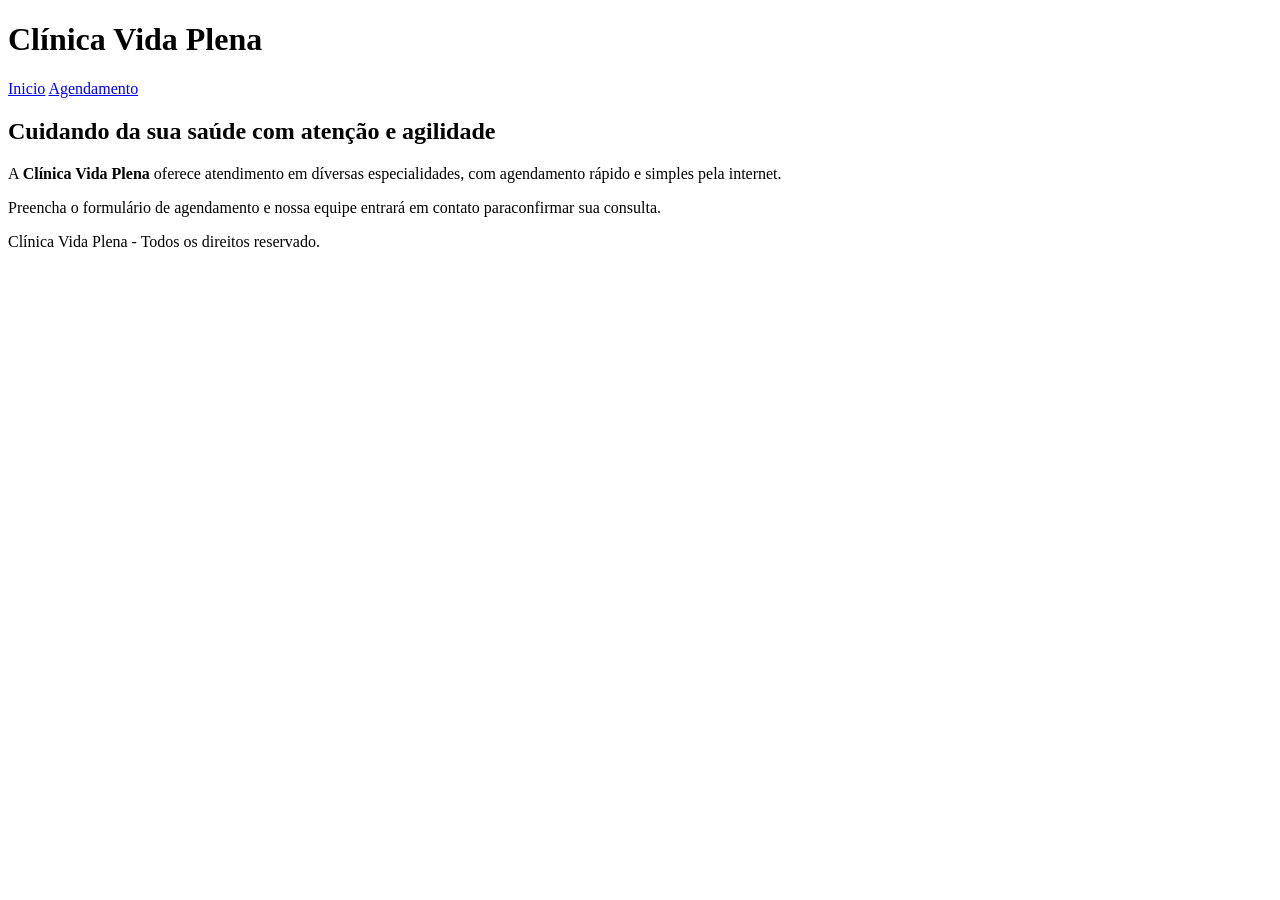
==== index.html @ 5687b5c4 "Importa o projeto Clínica Vida Plena do Roteiro da SA06" ====
<!DOCTYPE html>
<html lang="pt-BR">
<head>
    <meta charset="UTF-8">
    <meta name="viewport" content="width=device-width, initial-scale=1.0">
    <title>Clínica Vida Plena</title>
</head>
<body>
    <header>
        <h1>Clínica Vida Plena</h1>
        <nav>
            <a href="index.html">Inicio</a>
            <a href="agendamento">Agendamento</a>
        </nav>
    </header>
    <main>
        <h2>Cuidando da sua saúde com atenção e agilidade</h2>
        <p>
            A <strong>Clínica Vida Plena</strong> oferece
            atendimento em díversas especialidades, com 
            agendamento rápido e simples pela internet.
        </p>
        <p>
            Preencha o formulário de agendamento e nossa equipe
            entrará em contato paraconfirmar sua consulta.
        </p>
    </main>
    <footer>
        <p>
            Clínica Vida Plena - Todos os direitos reservado.
        </p>
    </footer>   
</body>
</html>
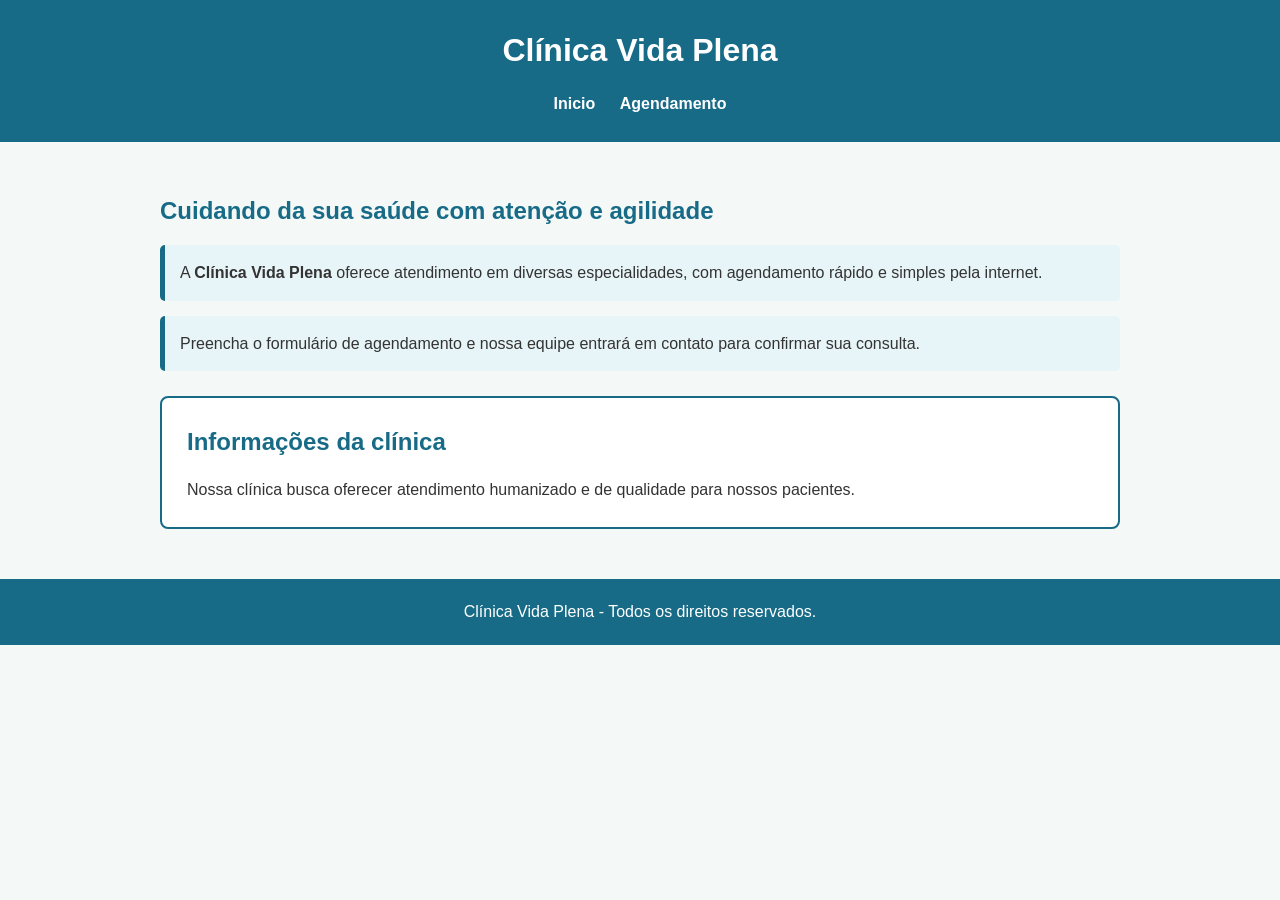
==== commit 4f29ec9f: "Aplica seletores de classe e de ID" ====
--- a/index.html
+++ b/index.html
@@ -1,34 +1,56 @@
 <!DOCTYPE html>
 <html lang="pt-BR">
+
 <head>
     <meta charset="UTF-8">
     <meta name="viewport" content="width=device-width, initial-scale=1.0">
     <title>Clínica Vida Plena</title>
+    <link rel="stylesheet" href="style.css">
 </head>
+
 <body>
+
     <header>
         <h1>Clínica Vida Plena</h1>
+
         <nav>
             <a href="index.html">Inicio</a>
-            <a href="agendamento">Agendamento</a>
+            <a href="agendamento.html">Agendamento</a>
         </nav>
     </header>
+
     <main>
+
         <h2>Cuidando da sua saúde com atenção e agilidade</h2>
-        <p>
+
+        <p class="texto-destaque">
             A <strong>Clínica Vida Plena</strong> oferece
-            atendimento em díversas especialidades, com 
+            atendimento em diversas especialidades, com
             agendamento rápido e simples pela internet.
         </p>
-        <p>
+
+        <p class="texto-destaque">
             Preencha o formulário de agendamento e nossa equipe
-            entrará em contato paraconfirmar sua consulta.
+            entrará em contato para confirmar sua consulta.
         </p>
+
+        <section id="informacoes">
+            <h2>Informações da clínica</h2>
+
+            <p>
+                Nossa clínica busca oferecer atendimento
+                humanizado e de qualidade para nossos pacientes.
+            </p>
+        </section>
+
     </main>
+
     <footer>
         <p>
-            Clínica Vida Plena - Todos os direitos reservado.
+            Clínica Vida Plena - Todos os direitos reservados.
         </p>
-    </footer>   
+    </footer>
+
 </body>
+
 </html>
--- a/style.css
+++ b/style.css
@@ -0,0 +1,113 @@
+/* =========================================
+   RESET UNIVERSAL
+========================================= */
+
+* {
+    margin: 0;
+    padding: 0;
+    box-sizing: border-box;
+}
+
+
+/* =========================================
+   ESTILOS GERAIS
+========================================= */
+
+body {
+    font-family: Arial, sans-serif;
+    color: #333333;
+    background-color: #f4f8f7;
+    line-height: 1.6;
+}
+
+h1,
+h2,
+h3 {
+    margin-bottom: 15px;
+}
+
+h2 {
+    color: #176b87;
+}
+
+
+/* =========================================
+   CABEÇALHO
+========================================= */
+
+header {
+    background-color: #176b87;
+    color: white;
+    padding: 25px;
+    text-align: center;
+}
+
+
+/* =========================================
+   NAVEGAÇÃO
+========================================= */
+
+nav {
+    margin-top: 15px;
+}
+
+nav a {
+    color: white;
+    text-decoration: none;
+    font-weight: bold;
+    margin: 0 10px;
+}
+
+nav a:hover {
+    color: #b8e3ed;
+}
+
+
+/* =========================================
+   CONTEÚDO PRINCIPAL
+========================================= */
+
+main {
+    max-width: 1000px;
+    margin: 30px auto;
+    padding: 20px;
+}
+
+
+/* =========================================
+   SELETOR DE CLASSE
+========================================= */
+
+.texto-destaque {
+    background-color: #e8f5f8;
+    border-left: 5px solid #176b87;
+    padding: 15px;
+    margin-bottom: 15px;
+    border-radius: 5px;
+}
+
+
+/* =========================================
+   SELETOR DE ID
+========================================= */
+
+#informacoes {
+    background-color: white;
+    border: 2px solid #176b87;
+    padding: 25px;
+    margin-top: 25px;
+    border-radius: 8px;
+}
+
+
+/* =========================================
+   RODAPÉ
+========================================= */
+
+footer {
+    background-color: #176b87;
+    color: white;
+    text-align: center;
+    padding: 20px;
+    margin-top: 30px;
+}
